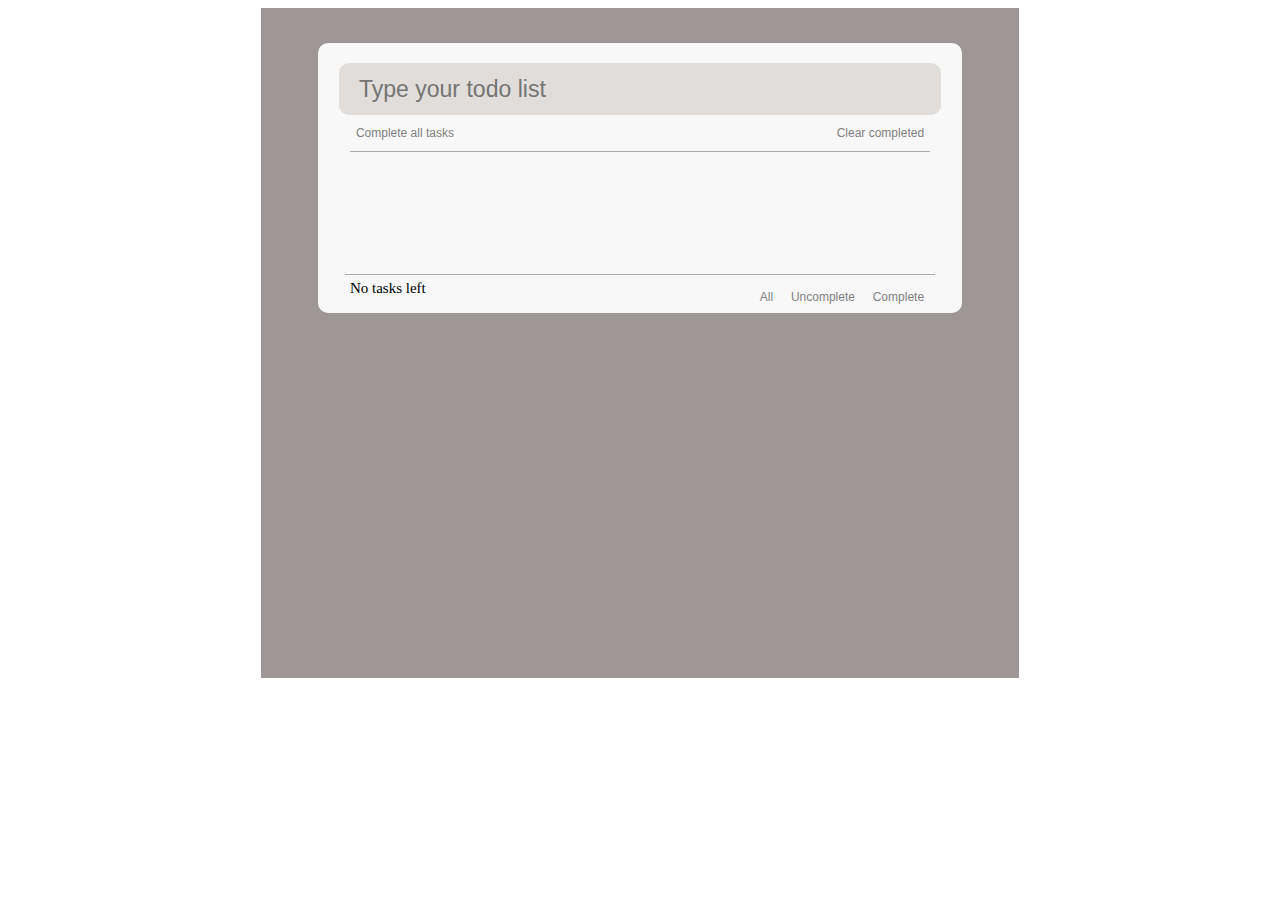
==== TodoList/index.html @ d82f73e2 "TodoList Project added" ====
<!DOCTYPE html>
<html lang="en">
  <head>
    <meta charset="UTF-8" />
    <meta name="viewport" content="width=device-width, initial-scale=1.0" />
    <title>Document</title>
    <link rel="stylesheet" href="./styles.css" />
  </head>
  <body>
    <!-- <div><input type="date" placeholder="hii" /></div> -->
    <div id="container">
      <div id="todoBox">
        <div id="inputContainer">
          <input type="text" id="input" placeholder="Type your todo list" />
          <button id="enter">+</button>
        </div>
        <div id="taskFunctions">
          <button class="tasks complete" id="completeButton">
            Complete all tasks
          </button>
          <button class="tasks clear" id="clearButton">Clear completed</button>
        </div>
        <div id="list"></div>
        <div id="details">
          <div id="taskRemaining">No tasks left</div>
          <div id="sorting">
            <button id="allTab">All</button>
            <button id="uncompleteTab">Uncomplete</button>
            <button id="completeTab">Complete</button>
          </div>
        </div>
      </div>
    </div>

    <script src="./script.js"></script>
  </body>
</html>
---- TodoList/styles.css ----
* {
  font-size: 1.2rem;
  font-weight: 500;
}
#container {
  background-color: rgb(159, 151, 151);
  min-height: 600px;
  width: 60%;
  margin: auto;
  padding-top: 35px;
  padding-bottom: 35px;
}

#todoBox {
  border-radius: 10px;
  min-height: 250px;
  height: auto;
  width: 85%;
  margin: auto;
  background-color: rgb(248, 248, 248);
  display: flex;
  flex-direction: column;

  align-items: center;
  padding-top: 20px;

  position: relative;
}
#taskFunctions {
  display: flex;
  justify-content: space-between;
  width: 90%;

  padding-top: 10px;
  padding-bottom: 10px;
  border-bottom: 1px solid rgb(177, 172, 172);
}
#taskFunctions > button {
  /* color: red; */
  border: none;
  background: transparent;
  font-size: 12px;
  color: grey;
}

#list {
  display: flex;
  flex-direction: column;
  justify-content: space-between;
  border-color: black;
  border-width: 2px 0px 2px;
  /* border: 2px 0px solid black; */
  /* justify-content: space-between; */
  margin-bottom: 50px;
  margin-top: 20px;
  /* background-color: blue; */
  width: 80%;
  padding-left: 10px;
}

#list div:hover {
  background-color: white;
  /* color: red; */
  font-size: larger;
  /* background-color: rgb(247, 250, 250); */
}

@media screen and (max-width: 1200px) {
}

.listItemContainer {
  /* width: 30vw; */
  display: flex;
  flex-direction: row;
  align-items: center;
  margin-bottom: 10px;
  height: 40px;
}
.listItem {
  flex-grow: 1;
  white-space: nowrap;
  overflow: hidden;
  text-overflow: ellipsis;
}
.check {
  margin-right: 15px;
  /* border-radius: 50px; */
}
#inputContainer {
  /* background-color: red; */
  width: 100%;
  display: flex;
  justify-content: center;
  position: relative;
}
#input {
  height: 50px;
  width: 90%;
  border-radius: 10px;
  padding-left: 20px;
  border: none;
  background-color: rgb(224, 221, 218);
}
#enter {
  position: absolute;
  right: 30px;
  top: 25%;
  /* left: -10%; */
  border-radius: 50px;
  background-color: white;
}
#enter:hover {
  background-color: green;
}
@media screen and (min-width: 1000px) {
  #enter {
    position: absolute;
    right: 50px;
    top: 25%;
    /* left: -10%; */
    border-radius: 50px;
    background-color: white;
  }
}

#input:focus {
  background-color: rgb(109, 99, 99);
  /* color: aqua; */
  color: white;
}
#input:focus::placeholder {
  /* color: white; */
  visibility: hidden;
}

.del {
  border-radius: 50px;
  margin-left: auto;
}
.del:hover {
  background-color: red;
}

#details {
  /* color: red; */
  /* background-color: aqua; */
  /* width: 100%; */
  position: absolute;
  bottom: 1px;
  width: 90%;
  display: flex;
  justify-content: space-between;
  border-top: 1px solid rgb(177, 172, 172);
  padding: 5px 5px 5px 5px;
}
#taskRemaining {
  font-size: 15px;
}
#sorting > button {
  border: none;
  background-color: transparent;
  font-size: 12px;
  color: grey;
  transition: color 0.3s, border 0.3s, background-color 0.3s, font-size 0.3s;
}
.selected {
  color: black !important;
  border-bottom: 1px solid black !important;
  border-right: 1px solid black !important;
  background-color: rgb(239, 234, 234) !important;
  font-size: 16px !important;
  /* transition: color 0.3s, border 0.3s, background-color 0.3s, font-size 0.3s; */
}
/* .check {
} */

.tasks {
  transition: all 0.8s ease-in-out;
}
.complete:hover {
  background-color: rgb(0, 255, 0) !important;
  color: rgb(0, 0, 0) !important;
}
.clear:hover {
  background-color: rgb(255, 0, 0) !important;
  color: rgb(255, 255, 255) !important;
}
.tasks:hover {
  font-weight: 500 !important;

  border-radius: 50px;
}
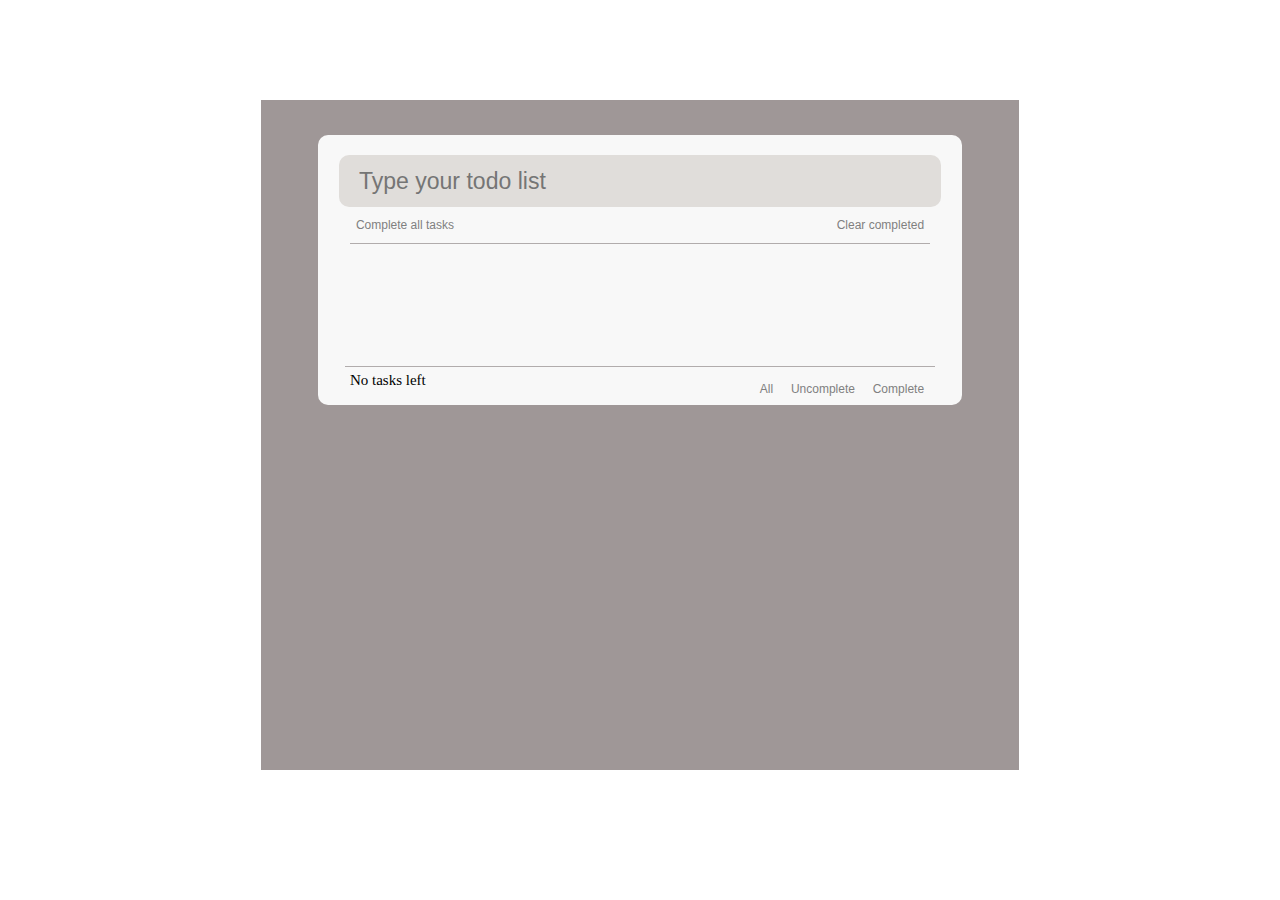
==== commit f7c0df13: "made styling changes" ====
--- a/TodoList/index.html
+++ b/TodoList/index.html
@@ -3,7 +3,7 @@
   <head>
     <meta charset="UTF-8" />
     <meta name="viewport" content="width=device-width, initial-scale=1.0" />
-    <title>Document</title>
+    <title>Todo List</title>
     <link rel="stylesheet" href="./styles.css" />
   </head>
   <body>
@@ -11,7 +11,12 @@
     <div id="container">
       <div id="todoBox">
         <div id="inputContainer">
-          <input type="text" id="input" placeholder="Type your todo list" />
+          <input
+            type="text"
+            id="input"
+            placeholder="Type your todo list"
+            autocomplete="off"
+          />
           <button id="enter">+</button>
         </div>
         <div id="taskFunctions">
--- a/TodoList/styles.css
+++ b/TodoList/styles.css
@@ -7,6 +7,7 @@
   min-height: 600px;
   width: 60%;
   margin: auto;
+  margin-top: 100px;
   padding-top: 35px;
   padding-bottom: 35px;
 }
@@ -106,11 +107,12 @@
   right: 30px;
   top: 25%;
   /* left: -10%; */
-  border-radius: 50px;
+  border-radius: 50%;
   background-color: white;
+  transition: background-color 1s;
 }
 #enter:hover {
-  background-color: green;
+  background-color: rgb(12, 174, 12);
 }
 @media screen and (min-width: 1000px) {
   #enter {
